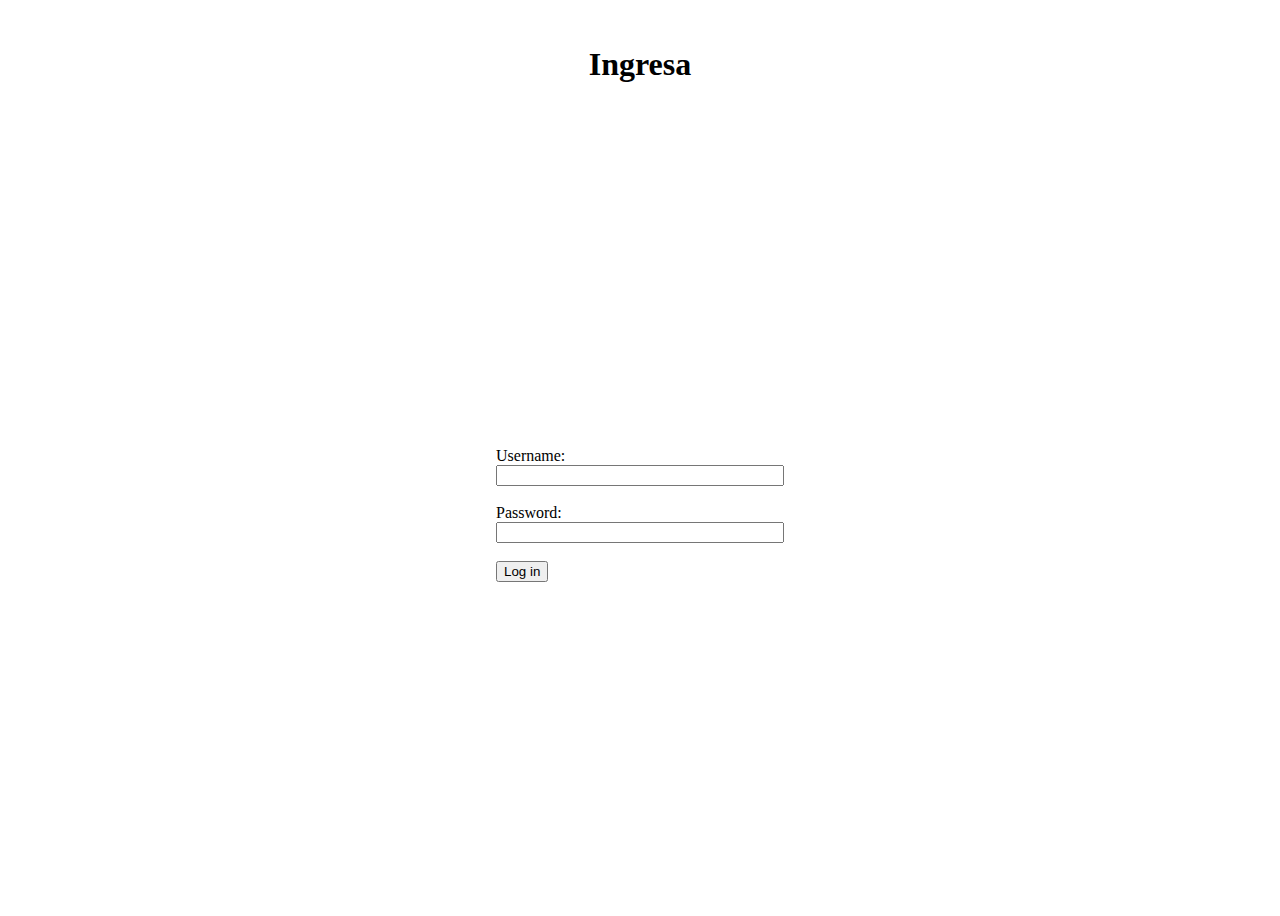
==== login.html @ 6d2e26f2 "estructura basica de Log in page" ====
<!DOCTYPE html>
<html lang="en">
<head>
    <meta charset="UTF-8">
    <meta name="viewport" content="width=device-width, initial-scale=1.0">
    <meta http-equiv="X-UA-Compatible" content="ie=edge">
    <title>Log in</title>
    <link rel="stylesheet" href="./assets/css/main.css">
</head>
<body class = "bodyLogin">
    <div class = "titleLogin">
        <h1>Ingresa</h1>
    </div>
    <div class = "formsLogin">
        <div class="loginFormulario">
            <form>
                
                Username: <br>
                <input type="text" name="username"><br><br>
                Password: <br>
                <input type="password" name="password"><br><br>
            </form>
            <button>Log in</button>
        </div>
    </div>
    
</body>
</html>
---- assets/css/main.css ----
.container {
  /*background-color: red;*/
  display: grid;
  grid-template-rows: 100px 600px 800px 140px;
  grid-gap: 0px;
}

header {
  /*border-style: dotted;*/
  /*background-color: black;*/
}

.header1 {
  display: flex;
}

.body1 {
  display: flex;
  justify-content: center;
  align-items: center;
  flex-direction: column;
  background-size: 100% 100%;
  /* para que se ajuste el tamano de la imagen al contenedor */
  background-image: url("../images/poolpic2.png");
}

body div footer div h4 {
  color: white;
}

body div footer div img {
  width: 20%;
  height: 25%;
}

.body2 {
  display: flex;
  flex-direction: column;
}

.footer1 {
  background-color: black;
  display: flex;
}

.logoBed {
  flex: 4;
  /*border-style: dotted;*/
}

.bar {
  flex: 20;
  /*border-style: dotted;*/
  background-color: black;
}

.loginbutton {
  flex: 2;
  background-color: black;
  display: flex;
  align-items: center;
}

.signupbutton {
  flex: 2;
  /*border-style: dotted;*/
  background-color: black;
  display: flex;
  align-items: center;
}

.buttonText2 {
  display: none;
  background-color: white;
  color: gray;
  font-size: 100%;
}

.divIniciaSesion {
  flex: 8;
  display: none;
  background-color: black;
  align-items: center;
}

body div header div img {
  width: 100%;
  height: 100%;
}

/*
body div section img {
    width : 100%;
    height: 100%;
}

*/
.loginText {
  color: gray;
}

.text1 {
  color: yellow;
  background-color: blue;
  text-align: center;
}

.footerText {
  flex: 3;
  display: flex;
  flex-direction: column;
}

.facebooktwitterlogos {
  flex: 3;
  display: flex;
  justify-content: space-between;
  align-items: center;
}

.barFooter {
  flex: 15;
}

.row {
  display: flex;
  flex-direction: row;
  flex-wrap: wrap;
  width: 100%;
  height: 100px;
  /*border: 1px dashed red;*/
}

.row2 {
  display: flex;
  flex-direction: row;
  flex-wrap: wrap;
  width: 100%;
  height: 200px;
  /*border: 1px dashed red;*/
}

.column {
  display: flex;
  flex-direction: column;
  flex-basis: 100%;
  flex: 1;
}

.blue-column {
  display: flex;
  align-items: center;
  justify-content: center;
  /*background-color: blue;*/
  height: 100px;
}

.green-column {
  background-color: green;
  height: 100px;
}

.orange-column {
  display: flex;
  flex-direction: column;
  align-items: center;
  /*background-color:orange;*/
  height: 200px;
}

.pink-column {
  display: flex;
  flex-direction: column;
  align-items: center;
  /*background-color:pink; */
  height: 200px;
}

.red-column {
  display: flex;
  flex-direction: column;
  align-items: center;
  /*background-color:red; */
  height: 200px;
}

.red-column img {
  width: 80%;
  height: 80%;
}

.pink-column img {
  width: 80%;
  height: 80%;
}

.orange-column img {
  width: 80%;
  height: 80%;
}

.red-column h3 {
  margin: 0;
}

.pink-column h3 {
  margin: 0;
}

.orange-column h3 {
  margin: 0;
}

.bodyLogin {
  display: flex;
  flex-direction: column;
  height: 100vh;
}
.bodyLogin .titleLogin {
  /*height: 100px; */
  flex: 1;
  /*background-color:blue;*/
  display: flex;
  align-items: center;
  justify-content: center;
}
.bodyLogin .formsLogin {
  /*height: 600px; */
  flex: 7;
  display: flex;
  align-items: center;
  justify-content: center;
}
.bodyLogin .formsLogin .loginFormulario form input {
  width: 280px;
}

.bodySignUp {
  /*background-color: blue;*/
  display: flex;
  flex-direction: column;
}
.bodySignUp .title {
  width: 100%;
  height: 100px;
  display: flex;
  flex-direction: column;
  align-items: center;
}
.bodySignUp .campos {
  /*background-color:blue;*/
  width: 100%;
  height: 600px;
  display: flex;
}
.bodySignUp .campos .formulario {
  flex: 3;
  display: flex;
  flex-direction: column;
  justify-content: center;
  align-items: center;
}
.bodySignUp .campos .formulario form {
  /*margin:3px; */
}
.bodySignUp .campos .formulario form input {
  width: 280px;
}
.bodySignUp .campos .imagenSignup {
  flex: 2;
  display: flex;
  justify-content: center;
  align-items: center;
}
.bodySignUp .campos .imagenSignup img {
  width: 80%;
  height: 50%;
}

@media screen and (max-width: 425px) {
  .loginbutton {
    display: none;
  }

  .signupbutton {
    display: none;
  }

  .logoBed {
    flex: 12;
  }

  .bar {
    flex: 12;
  }

  .divIniciaSesion {
    display: flex;
  }

  .buttonText2 {
    display: flex;
  }

  .footer1 {
    display: none;
  }

  .container {
    /*background-color: red;*/
    display: grid;
    grid-template-rows: 100px 600px 800px;
    grid-gap: 0px;
  }

  .bodySignUp .campos .imagenSignup {
    flex: 0;
  }
}

/*# sourceMappingURL=main.css.map */
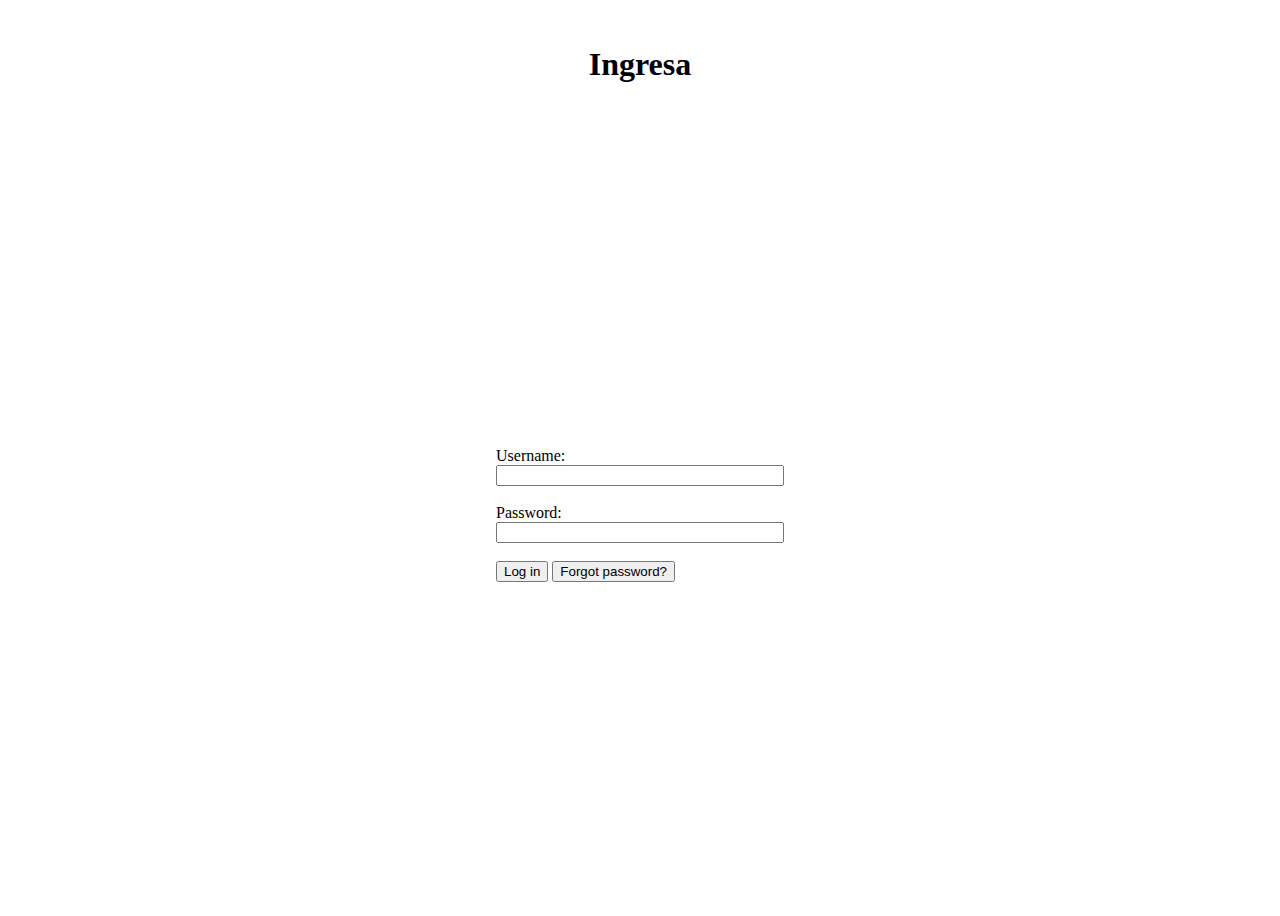
==== commit 2544cf12: "ya los enlaces funcionan" ====
--- a/login.html
+++ b/login.html
@@ -21,6 +21,8 @@
                 <input type="password" name="password"><br><br>
             </form>
             <button>Log in</button>
+            <button onclick="location.href='./passwordRecovery.html'">Forgot password?</button>
+            
         </div>
     </div>
     
--- a/assets/css/main.css
+++ b/assets/css/main.css
@@ -211,6 +211,54 @@
   margin: 0;
 }
 
+.bodyPasswordRecovery {
+  display: flex;
+  flex-direction: column;
+  height: 100vh;
+}
+.bodyPasswordRecovery .titlePasswordRecovery {
+  flex: 1;
+  display: flex;
+  justify-content: center;
+  align-items: center;
+}
+.bodyPasswordRecovery .descriptionPasswordRecovery {
+  flex: 2;
+  display: flex;
+  justify-content: center;
+  align-items: center;
+}
+.bodyPasswordRecovery .formPasswordRecovery {
+  flex: 3;
+  display: flex;
+  width: 100vw;
+}
+.bodyPasswordRecovery .formPasswordRecovery .column1PassRec {
+  flex: 2;
+}
+.bodyPasswordRecovery .formPasswordRecovery .columnMainPassRec {
+  flex: 2;
+  display: flex;
+  align-items: center;
+  justify-content: center;
+}
+.bodyPasswordRecovery .formPasswordRecovery .columnMainPassRec .passwordRecoveryFormulario {
+  display: flex;
+  flex-direction: column;
+  align-items: center;
+  justify-content: center;
+}
+.bodyPasswordRecovery .formPasswordRecovery .columnMainPassRec .passwordRecoveryFormulario form input {
+  width: 280px;
+}
+.bodyPasswordRecovery .formPasswordRecovery .columnImagePassRec {
+  flex: 2;
+}
+.bodyPasswordRecovery .formPasswordRecovery .columnImagePassRec img {
+  width: 80%;
+  height: 50%;
+}
+
 .bodyLogin {
   display: flex;
   flex-direction: column;
@@ -316,6 +364,16 @@
   .bodySignUp .campos .imagenSignup {
     flex: 0;
   }
+
+  .bodyPasswordRecovery .formPasswordRecovery {
+    flex-direction: column;
+  }
+  .bodyPasswordRecovery .formPasswordRecovery .column1PassRec {
+    flex: 0;
+  }
+  .bodyPasswordRecovery .formPasswordRecovery .columnMainPassRec .passwordRecoveryFormulario form input {
+    width: 230px;
+  }
 }
 
 /*# sourceMappingURL=main.css.map */
